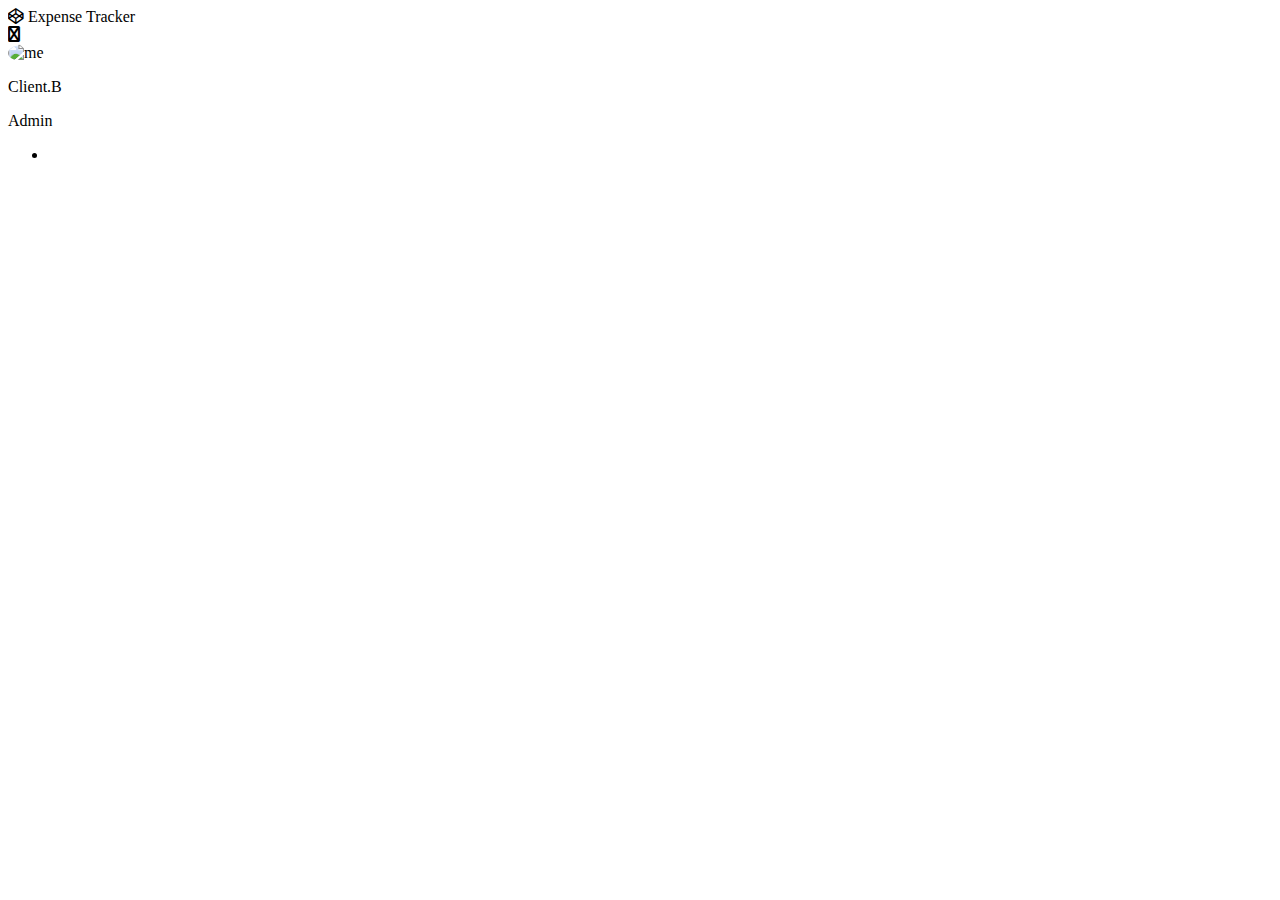
==== home.html @ ba6ce5aa "added a new div" ====
<!DOCTYPE html>
<html lang="en">
<head>
    <meta charset="UTF-8">
    <meta name="viewport" content="width=device-width, initial-scale=1.0">
    <title>EXPENSENSES</title>
    <link rel="stylesheet" href="https://cdnjs.cloudflare.com/ajax/libs/font-awesome/6.6.0/css/all.min.css">
    <link rel="stylesheet" href="style.css">
</head>
<body>

    <div class="sidebar">
        <div class="top">
            <div class="logo">
                <i class="fab fa-codepen"></i>
                <span>Expense Tracker</span>
            </div>
            <i class="fab fa-envelope" id="Btn"></i>
        </div>
        <div class="user">
            <img src="https://media.istockphoto.com/id/482173324/photo/cartoon-van-on-white-background.jpg?s=612x612&w=0&k=20&c=-cdwR0SkR7IMNvFTVJ1W6IIciQytFUph0wX9CsZNAXg=" alt="me" class="user-img">
            <div>
                <p class="Bold">Client.B</p>
                <p>Admin</p>
            </div>
            <div>
                <ul>
                    <li>
                        
                    </li>
                </ul>
            </div>
        </div>
        <ul>
            
        </ul>
    </div>
    
</body>
</html>
---- style.css ----
.user-img{
    width: 50px;
    height: 50px;
    border-radius: 50%;
    object-fit: cover;
}
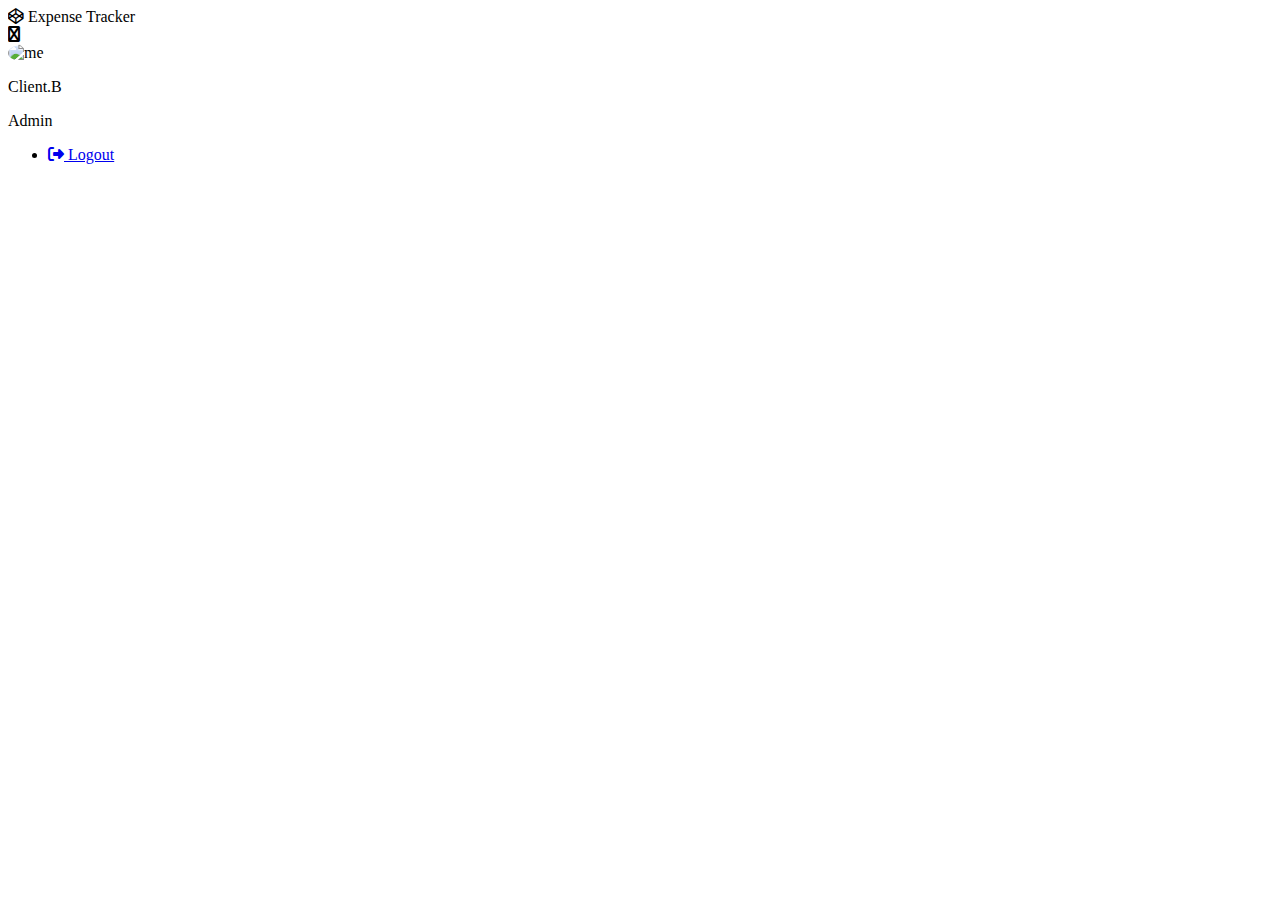
==== commit 83472f1e: "sign out ahref" ====
--- a/home.html
+++ b/home.html
@@ -26,7 +26,10 @@
             <div>
                 <ul>
                     <li>
-                        
+                        <a href="#">
+                            <i class="fas fa-sign-out-alt"></i>
+                            <span>Logout</span>
+                        </a>
                     </li>
                 </ul>
             </div>
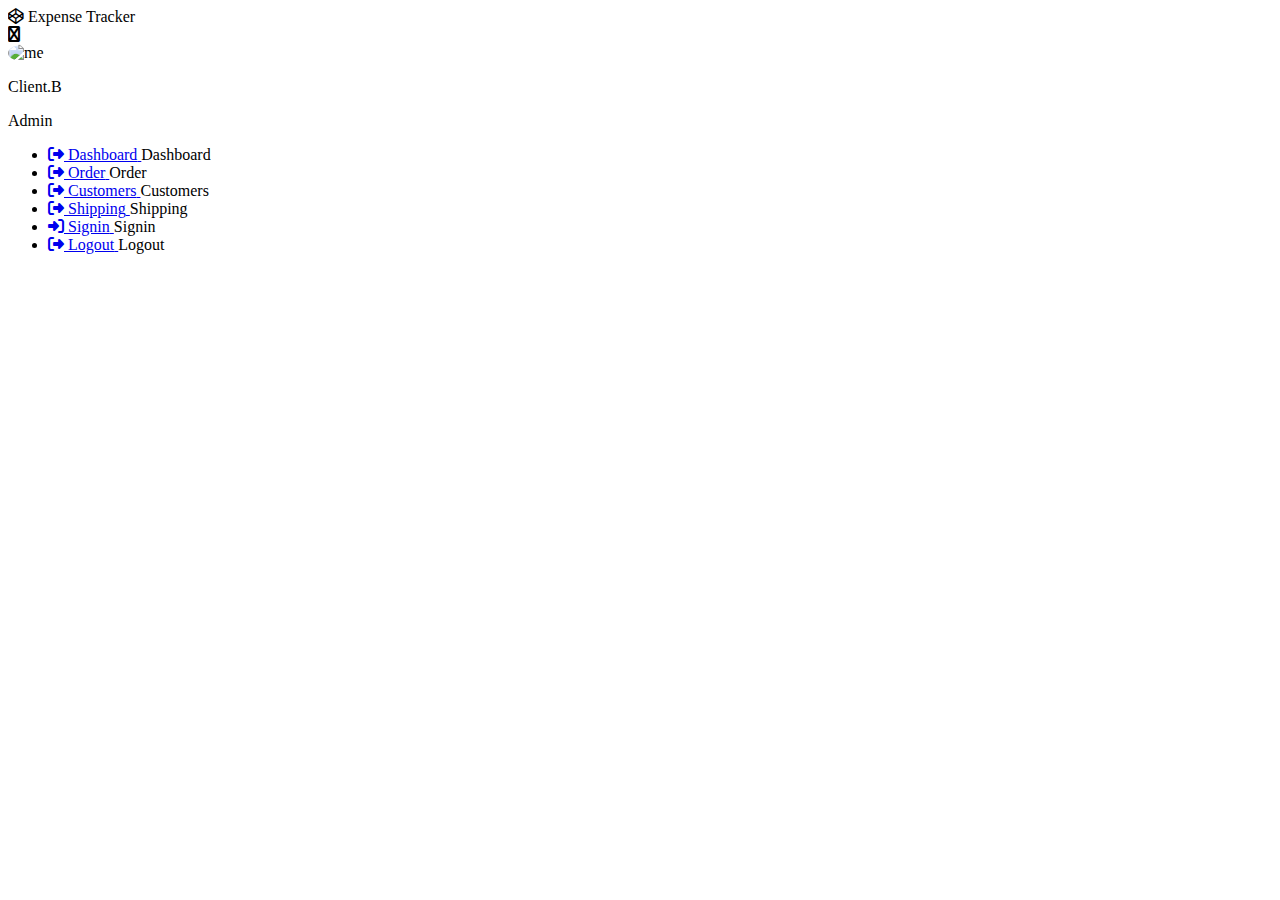
==== commit 2f1342b6: "added more ahref links" ====
--- a/home.html
+++ b/home.html
@@ -28,8 +28,44 @@
                     <li>
                         <a href="#">
                             <i class="fas fa-sign-out-alt"></i>
+                            <span>Dashboard</span>
+                        </a>
+                        <span class="tooltip">Dashboard</span>
+                    </li>
+                    <li>
+                        <a href="#">
+                            <i class="fas fa-sign-out-alt"></i>
+                            <span>Order</span>
+                        </a>
+                        <span class="tooltip">Order</span>
+                    </li>
+                    <li>
+                        <a href="#">
+                            <i class="fas fa-sign-out-alt"></i>
+                            <span>Customers</span>
+                        </a>
+                        <span class="tooltip">Customers</span>
+                    </li>
+                    <li>
+                        <a href="#">
+                            <i class="fas fa-sign-out-alt"></i>
+                            <span>Shipping</span>
+                        </a>
+                        <span class="tooltip">Shipping</span>
+                    </li>
+                    <li>
+                        <a href="#">
+                            <i class="fas fa-sign-in-alt"></i>
+                            <span>Signin</span>
+                        </a>
+                        <span class="tooltip">Signin</span>
+                    </li>
+                    <li>
+                        <a href="#">
+                            <i class="fas fa-sign-out-alt"></i>
                             <span>Logout</span>
                         </a>
+                        <span class="tooltip">Logout</span>
                     </li>
                 </ul>
             </div>
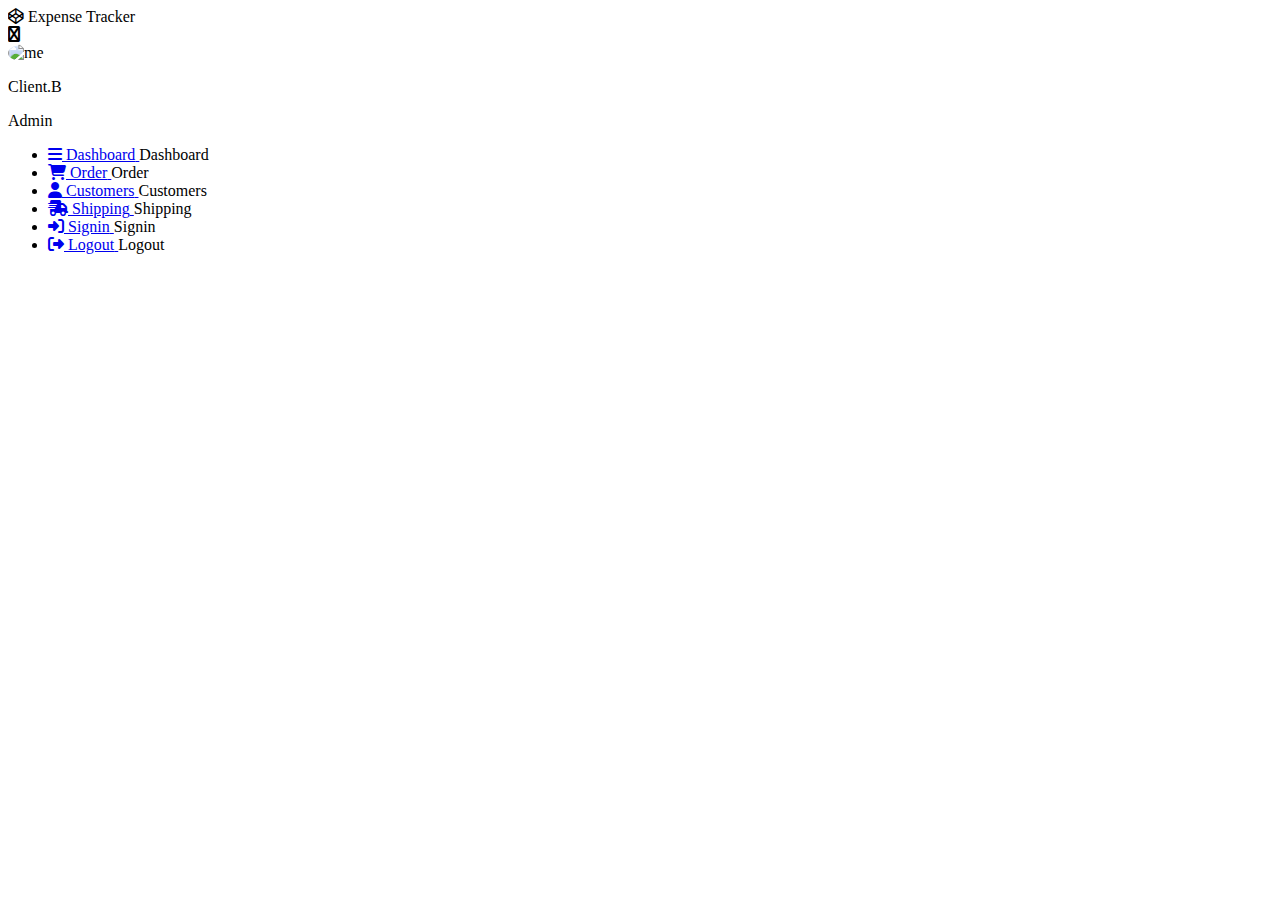
==== commit 8eaf98dd: "editted the icons" ====
--- a/home.html
+++ b/home.html
@@ -27,28 +27,28 @@
                 <ul>
                     <li>
                         <a href="#">
-                            <i class="fas fa-sign-out-alt"></i>
+                            <i class="fa-solid fa-bars"></i>
                             <span>Dashboard</span>
                         </a>
                         <span class="tooltip">Dashboard</span>
                     </li>
                     <li>
                         <a href="#">
-                            <i class="fas fa-sign-out-alt"></i>
+                            <i class="fa-solid fa-cart-shopping"></i>
                             <span>Order</span>
                         </a>
                         <span class="tooltip">Order</span>
                     </li>
                     <li>
                         <a href="#">
-                            <i class="fas fa-sign-out-alt"></i>
+                            <i class="fa-solid fa-user"></i>
                             <span>Customers</span>
                         </a>
                         <span class="tooltip">Customers</span>
                     </li>
                     <li>
                         <a href="#">
-                            <i class="fas fa-sign-out-alt"></i>
+                            <i class="fa-solid fa-truck-fast"></i>
                             <span>Shipping</span>
                         </a>
                         <span class="tooltip">Shipping</span>
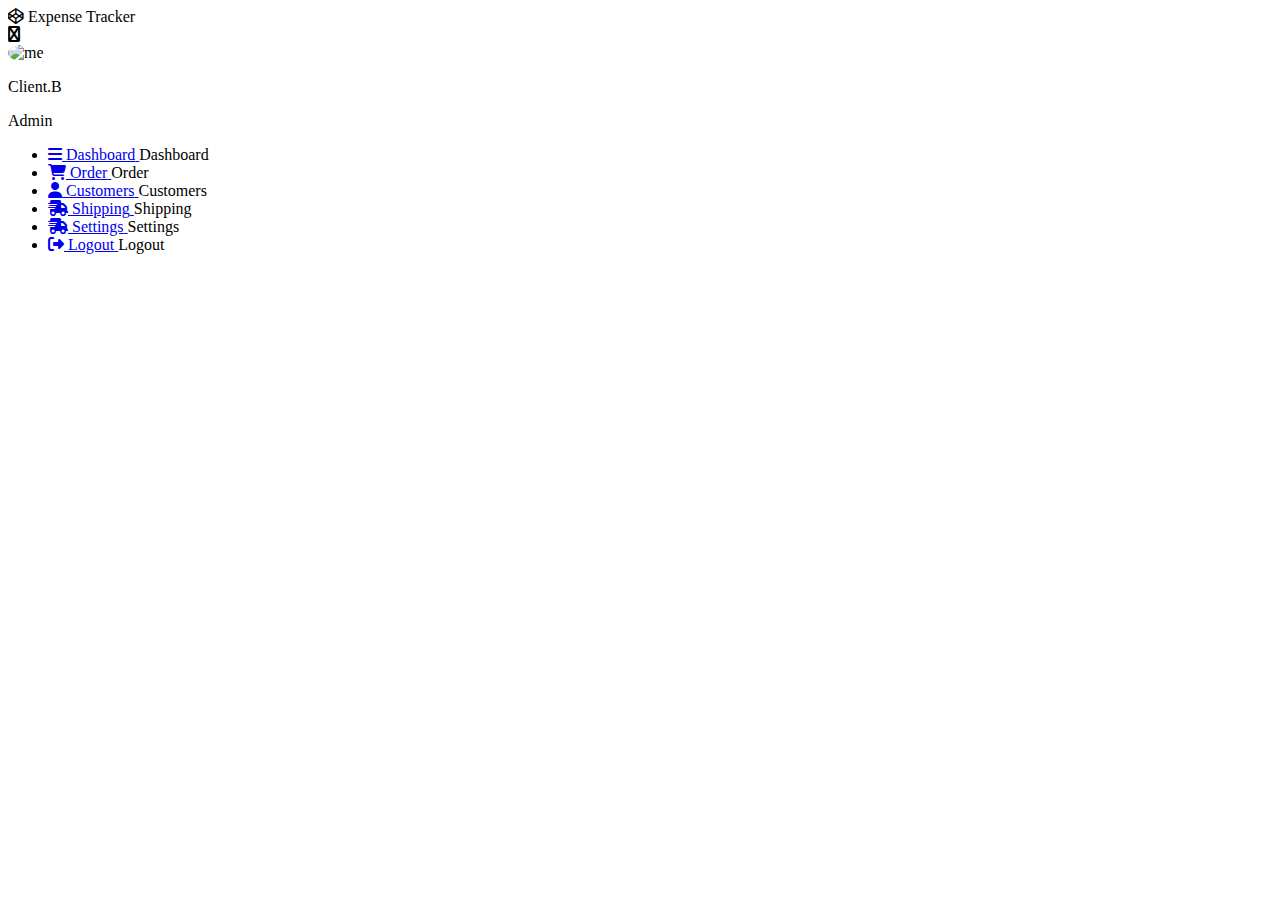
==== commit 7efe6532: "rewriting" ====
--- a/home.html
+++ b/home.html
@@ -55,10 +55,10 @@
                     </li>
                     <li>
                         <a href="#">
-                            <i class="fas fa-sign-in-alt"></i>
-                            <span>Signin</span>
+                            <i class="fa-solid fa-truck-fast"></i>
+                            <span>Settings</span>
                         </a>
-                        <span class="tooltip">Signin</span>
+                        <span class="tooltip">Settings</span>
                     </li>
                     <li>
                         <a href="#">
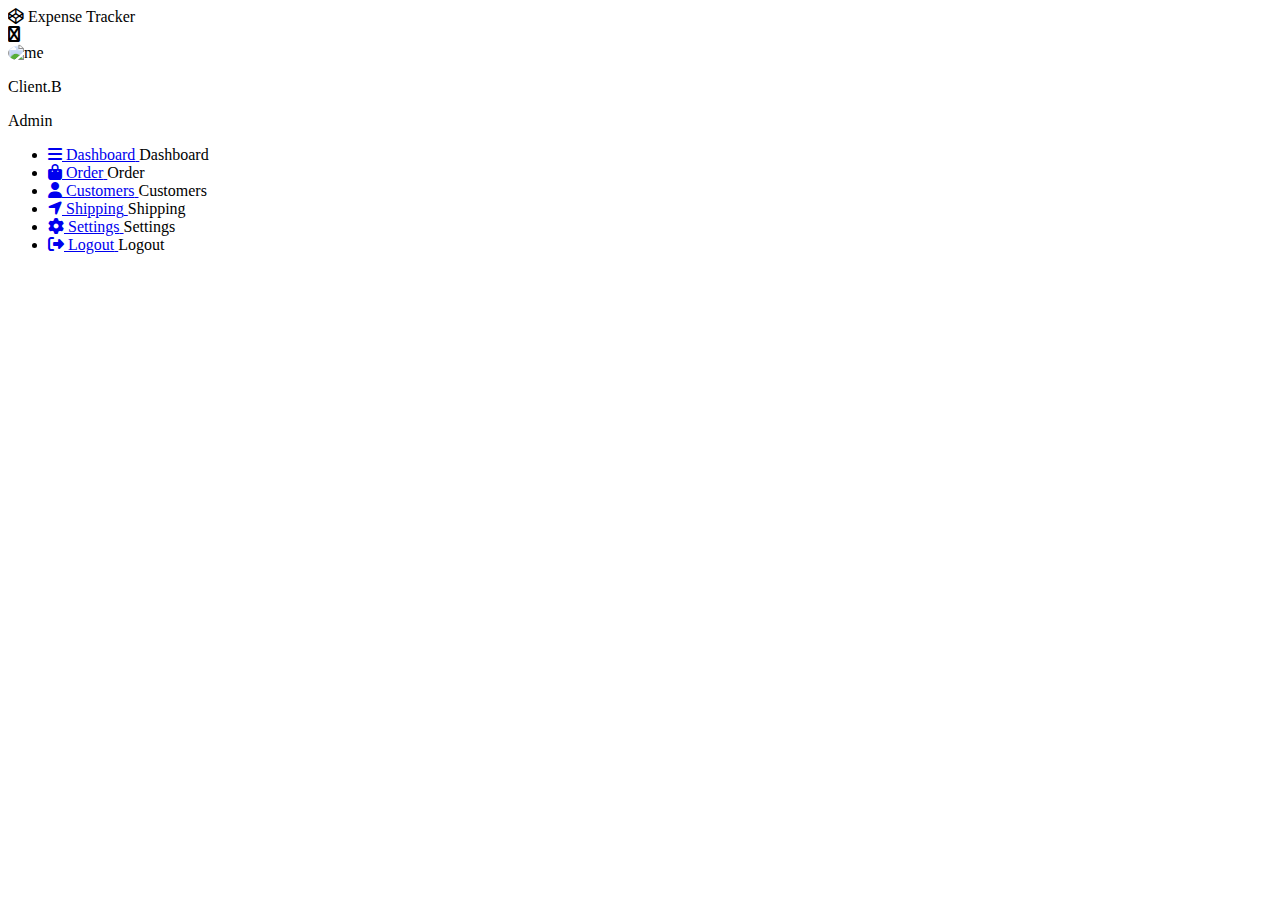
==== commit 3b6ee152: "updated the icons" ====
--- a/home.html
+++ b/home.html
@@ -34,7 +34,7 @@
                     </li>
                     <li>
                         <a href="#">
-                            <i class="fa-solid fa-cart-shopping"></i>
+                            <i class="fa-solid fa-bag-shopping"></i>
                             <span>Order</span>
                         </a>
                         <span class="tooltip">Order</span>
@@ -48,14 +48,14 @@
                     </li>
                     <li>
                         <a href="#">
-                            <i class="fa-solid fa-truck-fast"></i>
+                            <i class="fa-solid fa-location-arrow"></i>
                             <span>Shipping</span>
                         </a>
                         <span class="tooltip">Shipping</span>
                     </li>
                     <li>
                         <a href="#">
-                            <i class="fa-solid fa-truck-fast"></i>
+                            <i class="fa-solid fa-cog"></i>
                             <span>Settings</span>
                         </a>
                         <span class="tooltip">Settings</span>
